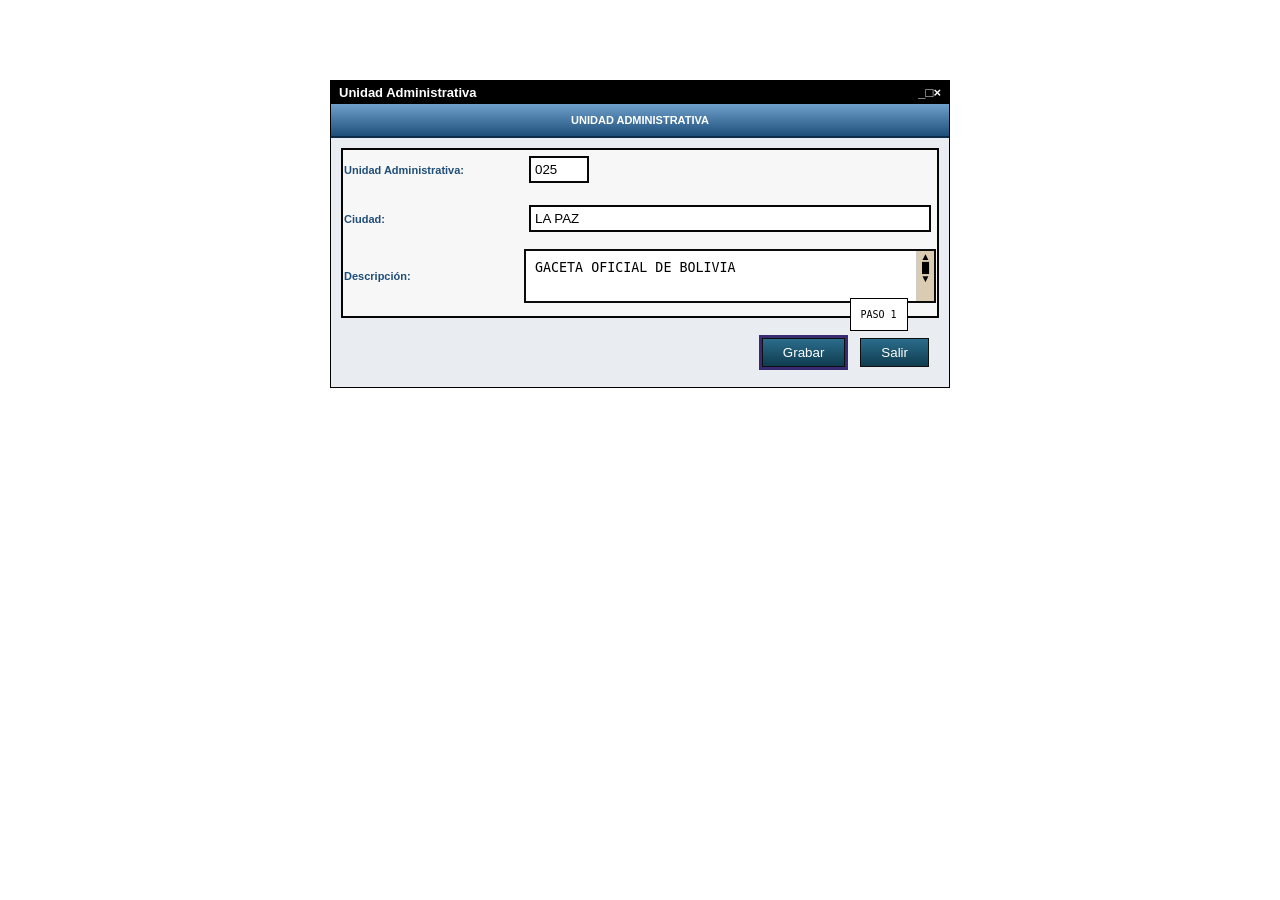
==== pages/administrativa.html @ 5ca024c5 "subiendo administrativa primero" ====
<!DOCTYPE html>
<html lang="es">
<head>
    <meta charset="UTF-8">
    <title>SIAF - Unidad Administrativa</title>
    <link rel="stylesheet" href="../assets/css/style.css">
</head>
<body id="">

<div class="window main-window">
    <div class="title-bar">
        <span>Unidad Administrativa</span>
        <div class="title-buttons">
            <span>_</span><span>□</span><span>×</span>
        </div>
    </div>

    <div class="blue-banner">UNIDAD ADMINISTRATIVA</div>

    <div class="form-panel">

        <div class="field">
            <label>Unidad Administrativa:</label>
            <input type="text" value="025" class="input-small">
        </div>

        <div class="field">
            <label>Ciudad:</label>
            <input type="text" value="LA PAZ" class="input-full">
        </div>

        <div class="field">
            <label>Descripción:</label>

            <div class="textarea-wrapper">
                <textarea>GACETA OFICIAL DE BOLIVIA</textarea>
                <div class="scrollbar-v">▲<br>█<br>▼</div>
            </div>
        </div>

    </div>

    <div class="actions">
        <div class="btn-container">
            <div class="tooltipo"><pre>PASO 1</pre></div>
            <button class="win-btn highlight" onclick="abrirModal()">Grabar</button>
        </div>

        <button class="win-btn">Salir</button>
    </div>
</div>

<!-- MODAL -->
<div class="window modal-siaf" id="modal">
    <div class="title-bar black">
        <span>VSIAF</span>
        <span onclick="cerrarModal()" style="cursor:pointer;">×</span>
    </div>

    <div class="modal-body">
        <div class="icon-info">i</div>
        <div>Los datos fueron ingresados correctamente</div>
    </div>

    <div class="modal-footer">
        <div class="btn-container">
            <div class="tooltip"><pre>PASO 2</pre></div>
            <button class="win-btn" onclick="cerrarModal()">Aceptar</button>
        </div>
    </div>
</div>

<script src="script.js"></script>
</body>
</html>
---- assets/css/style.css ----
.of-contenedor{
    width:900px;
    margin:30px auto;
    background:rgb(221, 224, 208);
    border:1px solid #ccc;
}
.of-titulo {
    background:#0f477e;
    color:rgb(231, 232, 195);
    padding:10px;
    text-align:center;
    font-weight:bold;
}
.of-formulario{
    padding:10px;
}
input, select{
    padding:5px;
    margin:5px;
}
textarea{
    width:95%;
    height:60px;
    margin:5px;
}
.botones-lado{
    position:absolute;
    right:20px;
    top:100px;
}
.botones-lado button{
    display:block;
    margin:5px;
    padding:6px 10px;
}
table{
    width:100%;
    border-collapse:collapse;
    margin-top:10px;
}
th, td{
    border:1px solid #999;
    padding:6px;
    text-align:left;
}
th{
    background:#2f5d8a;
    color:white;
}
.footer{
    padding:10px;
    text-align:center;
}
.footer button{
    padding:8px 12px;
    margin:5px;
}    

/* TRANSFERENCIA*/

* {
    margin: 0;
    padding: 0;
    box-sizing: border-box;
}

body {
    font-family: Tahoma, "MS Sans Serif", sans-serif;
    background: #ffffff;
    font-size: 11px;
    padding: 20px;
}

.ventana {
    width: 470px;
    background: #ffffff;
    border: 1px solid #000000;
    margin: 0 auto;
}

.titulo-bar {
    background: #000000;
    color: #ffffff;
    padding: 2px 4px;
    font-size: 11px;
    font-weight: bold;
}

.titulo-form {
    background: linear-gradient(to bottom, #245EDC 0%, #1941A5 50%, #0A246A 100%);
    color: #ffffff;
    text-align: center;
    padding: 5px;
    font-weight: bold;
    font-size: 12px;
    border: 1px solid #003C74;
}
.formulario {
    background: #ffffff;
    border: 1px solid #808080;
    border-top: 1px solid #ffffff;
    padding: 4px 6px 6px 6px;
}

.fila {
    display: flex;
    align-items: center;
    height: 24px;
    border-bottom: 1px solid #aca899;
}

.fila:last-of-type {
    border-bottom: none;
}

.fila label {
    width: 140px;
    color: #0A246A;
    font-weight: bold;
    font-size: 11px;
    padding-left: 2px;
}

.fila input,.fila select {
    flex: 1;
    height: 20px;
    border: 1px solid #000000;
    font-size: 11px;
    font-family: Tahoma, sans-serif;
    padding: 1px 3px;
    background: #ffffff;
    color:#000000;
}

.fila input[readonly] {
    background: #ffffff;
}

.select-azul {
    background: #316AC5 !important;
    color: #ffffff;
    border: 1px solid #000000;
}

.botones {
    text-align: right;
    padding-top: 6px;
    height: 30px;
}
.btn-windows {
    width: 75px;
    height: 23px;
    margin-left: 6px;
    font-size: 11px;
    font-family: Tahoma, sans-serif;
    background: linear-gradient(to bottom, #1941A5 0%, #0A246A 50%, #000080 100%);
    border: 1px solid #000033;
    color: #ffffff;
    cursor: pointer;
}

.btn-windows:hover {
    background: linear-gradient(to bottom, #0A246A 0%, #000080 50%, #000033 100%);
}

.btn-windows:active {
    background: linear-gradient(to bottom, #000080 0%, #0A246A 50%, #1941A5 100%);
}
* {
    margin: 0px ;
    padding: 0px;
}

/* este es el inicio de unidad*/
#unidad1 .un-principal {
    margin: 10px;
    font-family: Arial, Helvetica, sans-serif;
    
}
#unidad1 .un-principal div:nth-child(1){
    background-color: #2C2C2C;
    padding:3px;
    h4 {
        color: white;
    }
}
#unidad1 .un-principal div:nth-child(2){
    border-top: 6px solid white;
    background-color: black;
    padding: 10px;
    h5{
        color:white;

    }
}
#unidad1 .un-principal div:nth-child(3){
    background-color: #244E72;
    padding: 15px;
    h1{
        color: white;
        text-align: center;
    }
}
/*mi tabla*/
#unidad1 .un-tabla{
    padding:20px;
    display: flex;
    justify-content: center;
    width: 100%;
    display: grid;
    grid-template-rows: center;


}
#unidad1 tr {
    background-color: #bfd9fa;
    color:rgb(16, 15, 15);
    border: 1px solid black;
    padding: 0px;
    text-align: center;
    width: 100%;

}
#unidad1 th:nth-child(3){
    width:42%;
}

#unidad1 input {
    background-color:white;
    border: 1px solid black;
    padding: 10px;
    width: 100%;
    font-size: 1rem;

}
#unidad1 input:focus{
    background-color: #127EB2;
    color: rgb(242, 229, 229);

}
#unidad1 input:not(:placeholder-shown){
    background-color: #B7BDFF;
    color: white;
}
#unidad1 .un-boton{
    color: white;
    padding: 9px 17px;
    gap: 8px;
    text-align: center;
    display: flex;
    justify-content: center;
    border-radius: 6px;
    border:3px solid#033E80; 

}
#unidad1 button{
    display: flex;
    justify-content: center;
    background-color: #003043;
    border: 3px solid rgb(248, 245, 245);
    border: 3px solid rgb(198, 211, 240);
    padding-bottom: 12px 15 px;
}
/*unidad administrativo*/
body {

    font-family: Tahoma, Arial, sans-serif;
    padding: 80px;
    display: flex;
    justify-content: center;
}

.window {
    background: #e9edf2;
    border: 1px solid #000;
    box-shadow: 0px 0px 0px #070707;
}

.main-window {
    width: 620px;
}

.title-bar {
    background: #000;
    color: white;
    padding: 4px 8px;
    display: flex;
    justify-content: space-between;
    font-size: 13px;
    font-weight: bold;
}

.blue-banner {
    background: linear-gradient(to bottom, #6fa1cc, #1d4f7a);
    color: white;
    text-align: center;
    padding: 10px;
    font-weight: bold;
    border-bottom: 2px solid #0b2c4d;
}

.form-panel {
    border: 2px solid #050505;
    margin: 10px;
    padding: 1px;
    background: #f7f7f7;
}

.field {
    display: flex;
    margin-bottom: 12px;
    align-items: center;
}

label {
    width: 180px;
    color: #1f4e79;
    font-weight: bold;
}

input, textarea {
    border: 2px solid #070707;
    padding: 4px;
    text-transform: uppercase;
}

.input-small {
    width: 60px;
}

.input-full {
    flex: 1;
}

.textarea-wrapper {
    display: flex;
    flex: 1;
    border: 2px solid #0c0c0c;
    background: white;
}

textarea {
    flex: 1;
    height: 40px;
    border: none;
    resize: none;
}

.scrollbar-v {
    width: 18px;
    background: #daccb2;
    text-align: center;
    font-size: 10px;
    border-left: 1px solid #cfcbcb;
}

.actions {
    display: flex;
    justify-content: flex-end;
    gap: 15px;
    margin: 20px;
}

.win-btn {
    background: linear-gradient(to bottom, #2b6d8c, #0f3c4f);
    color: white;
    border: 1px solid #0f0f0f;
    padding: 6px 20px;
    cursor: pointer;
}

.win-btn.highlight {
    outline: 3px solid #382b74;
}

.btn-container {
    position: relative;
    border-radius: 10px;
}

.tooltip {
    position: absolute;
    top: -10px;
    right: -7;
    background: white;
    border: 1px solid black;
    padding: 8px;
    font-size: 10px;
    margin-left: 125%;
}
.tooltipo {
    position: absolute;
    top: -40px;
    right: -7;
    background: white;
    border: 1px solid black;
    padding: 10px;
    font-size: 10px;
    margin-left: 105%;
}
.modal-siaf {
    position: fixed;
    bottom: 200px;
    left: 60%;
    transform: translateX(-144%);
    width: 300px;
    display: none;
}

.title-bar.black {
    background: black;
}

.modal-body {
    display: flex;
    align-items: center;
    padding: 1;
    background: #ececec;
}

.icon-info {
    width: 35px;
    height: 35px;
    border-radius: 50%;
    border: 1px solid #2c5aa0;
    color: #2c5aa0;
    font-size: 22px;
    font-weight: bold;
    text-align: center;
    line-height: 32px;
    margin-right: 2px;
}

.modal-footer {
    display: flex;
    justify-content: center;
    padding: 4px;
}
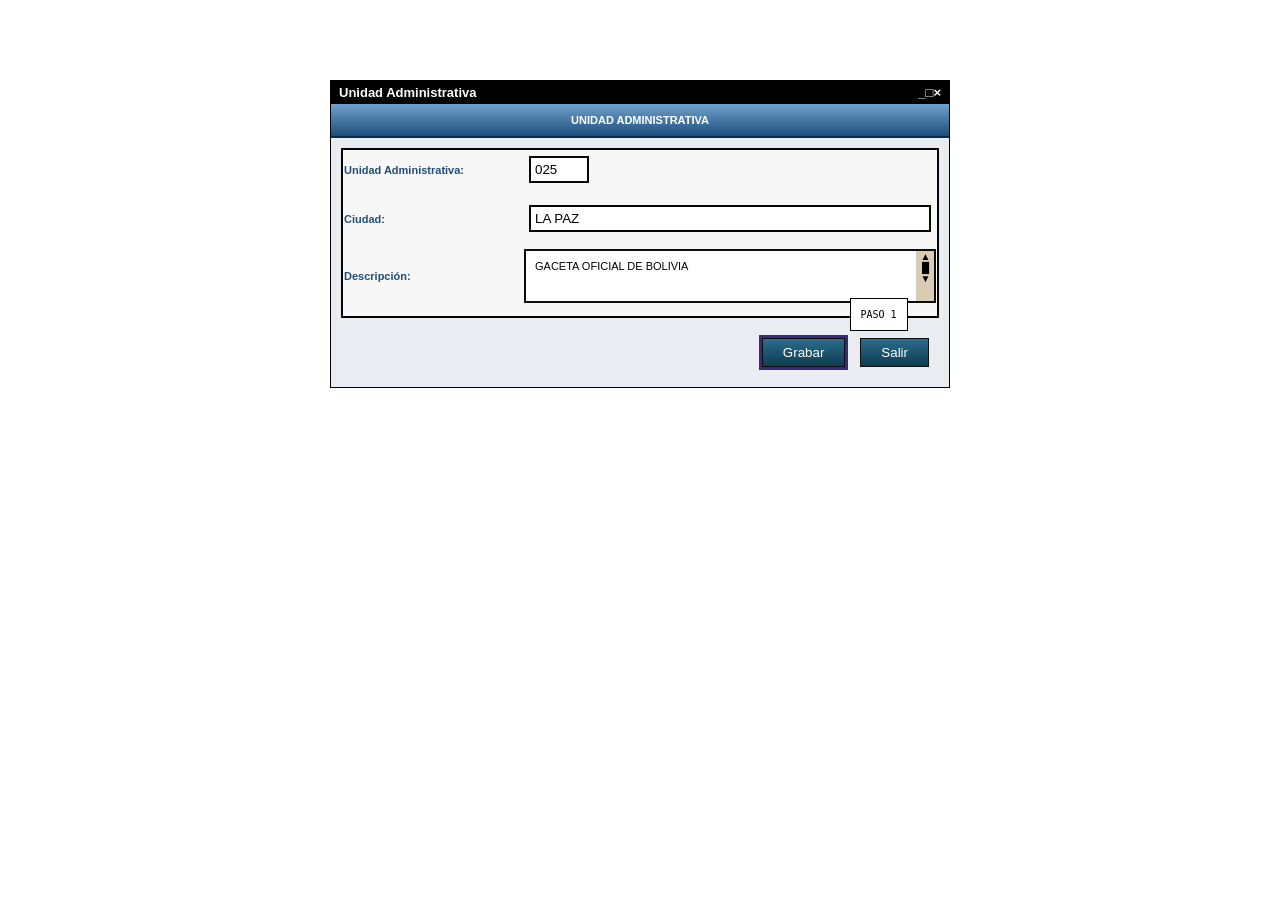
==== commit 9bf173bd: "blindaje final de estilos" ====
--- a/pages/administrativa.html
+++ b/pages/administrativa.html
@@ -5,7 +5,7 @@
     <title>SIAF - Unidad Administrativa</title>
     <link rel="stylesheet" href="../assets/css/style.css">
 </head>
-<body id="">
+<body id="admi1">
 
 <div class="window main-window">
     <div class="title-bar">
--- a/assets/css/style.css
+++ b/assets/css/style.css
@@ -1,3 +1,4 @@
+/*oficina*/
 .of-contenedor{
     width:900px;
     margin:30px auto;
@@ -5,7 +6,7 @@
     border:1px solid #ccc;
 }
 .of-titulo {
-    background:#0f477e;
+    background: linear-gradient(to bottom, #245EDC 0%, #1941A5 50%, #0A246A 100%);
     color:rgb(231, 232, 195);
     padding:10px;
     text-align:center;
@@ -27,11 +28,14 @@
     position:absolute;
     right:20px;
     top:100px;
+    background-color: #fdfdd2;
 }
 .botones-lado button{
     display:block;
     margin:5px;
     padding:6px 10px;
+    background-color: #b5ccf5;
+    border-bottom-right-radius: 2px solid black ;
 }
 table{
     width:100%;
@@ -44,9 +48,10 @@
     text-align:left;
 }
 th{
-    background:#2f5d8a;
-    color:white;
-}
+    background: linear-gradient(to bottom, #245EDC 0%, #1941A5 50%, #0A246A 100%);
+    color: white;
+}
+
 .footer{
     padding:10px;
     text-align:center;
@@ -54,6 +59,8 @@
 .footer button{
     padding:8px 12px;
     margin:5px;
+    background: linear-gradient(to bottom, #245EDC 0%, #1941A5 50%, #0A246A 100%);
+    color: white;
 }    
 
 /* TRANSFERENCIA*/
@@ -175,112 +182,382 @@
 #unidad1 .un-principal {
     margin: 10px;
     font-family: Arial, Helvetica, sans-serif;
+    background-color:#dddbdb;
     
 }
 #unidad1 .un-principal div:nth-child(1){
     background-color: #2C2C2C;
-    padding:3px;
+    padding:8px 15px;
     h4 {
         color: white;
+        font-size: 14px;
     }
 }
 #unidad1 .un-principal div:nth-child(2){
     border-top: 6px solid white;
     background-color: black;
-    padding: 10px;
+    padding: 5px 15px;
     h5{
         color:white;
+        font-size: 12px;
 
     }
 }
 #unidad1 .un-principal div:nth-child(3){
-    background-color: #244E72;
-    padding: 15px;
+    background: linear-gradient(to bottom, #245EDC 0%, #1941A5 50%, #0A246A 100%);
+    padding: 12px;
     h1{
         color: white;
         text-align: center;
+        font-size: 18px;
     }
 }
 /*mi tabla*/
 #unidad1 .un-tabla{
-    padding:20px;
+    padding:14px;
     display: flex;
     justify-content: center;
+    background-color: #e8e8e8;
+    margin: 20px;
+
+
+
+}
+#unidad1 thead tr {
+    background-color: #c3d0e1;
+    color:white;
+    border: 2px solid black;
+    padding: 10px;
+    text-align: center;
+
+}
+#unidad1 th {
+    color:white;
+    border:2px solid #0b0b0b ;
+    padding: 8px 15px;
+    text-align: center;
+    font-size: 13px;
+}
+#unidad1 th:nth-child(3){
+    width:52%;
+}
+#unidad1 td{
+    background-color: rgb(246, 242, 242);
+    border:2px solid black;
+    padding: 3px 3px;
+    text-align: center;
+    color: #000;
+
+}
+#unidad1 td input {
+    background-color:transparent;
+    text-align: center;
+    border:none;
+    padding: 9px;
+    width: 99%;
+
+}
+#unidad1 td input:focus{
+    background-color: #eaa8f0;
+    color:black;
+
+}
+#unidad1 td input:not(:placeholder-shown){
+    background-color: #9bbaee;
+    color: white;
+}
+#unidad1 .un-boton{ 
+    color: white;
+    padding: 9px 15px;
+    border: 1.5px solid blue;
+    border-radius: 6px;
+    text-align: center;
+    width: fit-content;
+    margin: 15px auto;
+    display: flex;
+    justify-content: center;
+    gap: 10px;
+    padding: 10px;
+}
+#unidad1 .un-boton button,
+#unidad1 button{
+
+    background: linear-gradient(to bottom, #245EDC 0%, #1941A5 50%, #0A246A 100%);
+    color: white;
+    border: 2px solid #001a24;
+    border-radius: 5px;
+    font-size: 11px;
+    padding: 12px 40px;
+    width:auto ;
+    
+    
+}
+/**inicio de grupo contable*/
+#grupo {
+        margin: 0;
+        padding: 10;
+        box-sizing: border-box;
+    }
+    #grupo body {
+        font-family: Tahoma, Arial, sans-serif;
+        font-size: 11px;
+        background-color: #d4d0c8;
+        padding: 10px;
+    }
+    #grupo .window {
+        width: 800px;
+        background-color: #ece9d8;
+        border: 2px solid #0054e3;
+        box-shadow: 2px 2px 5px rgba(0,0,0,0.3);
+    }
+    #grupo .title-bar {
+        background-color: #000000;
+        color: white;
+        padding: 3px 8px;
+        font-weight: bold;
+        font-size: 11px;
+    }
+    #grupo .header {
+        background: linear-gradient(to bottom, #3b6ea5, #2b4f7c);
+        color: white;
+        padding: 4px 10px;
+        font-size: 11px;
+        display: flex;
+        justify-content: space-between;
+    }
+    #grupo .header-title {
+        background: linear-gradient(to bottom, #3b6ea5, #2b4f7c);
+        color: white;
+        text-align: center;
+        padding: 8px;
+        font-size: 14px;
+        font-weight: bold;
+        border-top: 1px solid #6d8eb3;
+        border-bottom: 1px solid #1a3651;
+    }
+    #grupo .content {
+        padding: 15px;
+        background-color: #ece9d8;
+    }
+    #grupo .form-section {
+        margin-bottom: 10px;
+    }
+    #grupo .form-row {
+        display: flex;
+        margin-bottom: 6px;
+        align-items: center;
+    }
+    #grupo .form-col {
+        display: flex;
+        align-items: center;
+        margin-right: 30px;
+    }
+    #grupo label {
+        color: navy;
+        width: 90px;
+        font-size: 11px;
+    }
+    #grupo input[type="text"], select, textarea {
+        border: 1px solid #7f9db9;
+        padding: 1px 3px;
+        font-size: 11px;
+        font-family: Tahoma, Arial, sans-serif;
+        background-color: white;
+    }
+    #grupo .input-xs {
+        width: 35px;
+    }
+    #grupo .input-xl {
+        width: 350px;
+        background-color: #ffffe1;
+    }
+    #grupo textarea.input-xl {
+        height: 45px;
+        resize: none;
+        background-color: #ffffe1;
+    }
+    #grupo .checkbox-row {
+        margin-left: 120px;
+        margin-top: -2px;
+        margin-bottom: 8px;
+    }
+    #grupo .checkbox-row label {
+        color: #000080;
+        width: auto;
+        margin-right: 5px;
+    }
+    #grupo table {
+        width: 100%;
+        border-collapse: collapse;
+        background-color: white;
+        border: 1px solid #aca899;
+        margin-top: 5px;
+    }
+    #grupo thead {
+        background: linear-gradient(to bottom, #f3f3f3, #e3e3e3);
+    }
+    
+    #grupo th {
+        border: 1px solid #aca899;
+        padding: 3px 5px;
+        text-align: center;
+        font-weight: bold;
+        color: #000080;
+        font-size: 11px;
+    }
+    #grupo td {
+        border: 1px solid #d4d0c8;
+        padding: 2px 5px;
+        font-size: 11px;
+    }
+    #grupo tr:nth-child(even) {
+        background-color: #f7f7f7;
+    }
+    #grupo .col-codigo {
+        width: 60px;
+        text-align: center;
+    }
+    #grupo .button-bar {
+        padding: 10px 15px;
+        background-color: #ece9d8;
+        display: flex;
+        gap: 5px;
+        border-top: 1px solid #aca899;
+    }
+    #grupo button {
+        padding: 4px 20px;
+        font-size: 11px;
+        font-family: Tahoma, Arial, sans-serif;
+        background: linear-gradient(to bottom, #f0f0f0, #d4d0c8);
+        border: 1px solid #003c74;
+        cursor: pointer;
+    }
+    #grupo button:hover {
+        background: linear-gradient(to bottom, #e3f2ff, #b3d9ff);
+    }
+    #grupo button:disabled {
+        color: #aca899;
+        background: #ece9d8;
+        cursor: not-allowed;
+    }
+/*fin de grupo-contable*/
+
+/* RECURSOS */
+
+/* Reset y Base */
+* { margin: 0; padding: 10; box-sizing: border-box; }
+
+.re-principal {
+    background-color: #F0F0F0;
+    min-height: 100vh;
+    font-family: 'Segoe UI', Tahoma, sans-serif;
+    
+}
+
+/* Colores de Cabecera (Ajustados a tu estilo previo pero más limpios) */
+.re-header1 { background-color: #2C2C2C; padding: 5px 15px; color: white; }
+.re-header2 { background-color: #000; padding: 8px 15px; border-top: 4px solid #FFF; color: white; }
+.re-header3 { background-color: #244E72; padding: 10px; text-align: center; color: white; }
+
+/* Distribución Principal */
+.re-contenido {
+    display: flex;
+    padding: 20px;
+    gap:  50px; /* Separación entre columnas */
+}
+
+/* Menú Lateral */
+.re-menu {
+    display: flex;
+    flex-direction: column;
+    gap: 30px; /* Separación entre bloques de botones */
+}
+
+.re-grupo-gestion, .re-grupo-herramientas {
+    display: flex;
+    flex-direction: column;
+    gap: 4px; /* Botones casi pegados como en la imagen */
+}
+
+/* Estilo de Botón VFP (Plateado Azulado) */
+.vfp-button {
+    background: linear-gradient(to bottom, #e1e9f5 0%, #bdcce3 100%);
+    border: 1px solid #7a8a99;
+    color: #000;
+    padding: 6px 20px;
+    font-size: 14px;
+    text-align: left;
+    cursor: pointer;
+    box-shadow: inset 1px 1px 0px #fff;
+}
+
+.vfp-button:hover {
+    background: linear-gradient(to bottom, #d1dbe9 0%, #a8bad6 100%);
+}
+
+/* Panel Derecho */
+.re-panel {
+    flex-grow: 1;
+    display: flex;
+    flex-direction: column;
+    justify-content: space-between; /* Esto empuja el botón Salir abajo */
+}
+
+.re-input-gestion {
+    text-align: right;
+    margin-bottom: 10px;
+}
+
+.vfp-input-small {
+    width: 150px;
+    text-align: center;
+    border: 1px solid #7a8a99;
+    padding: 3px;
+    background-color: #f7faff;
+}
+
+.vfp-textarea {
     width: 100%;
-    display: grid;
-    grid-template-rows: center;
-
-
-}
-#unidad1 tr {
-    background-color: #bfd9fa;
-    color:rgb(16, 15, 15);
-    border: 1px solid black;
-    padding: 0px;
-    text-align: center;
-    width: 100%;
-
-}
-#unidad1 th:nth-child(3){
-    width:42%;
-}
-
-#unidad1 input {
-    background-color:white;
-    border: 1px solid black;
-    padding: 10px;
-    width: 100%;
-    font-size: 1rem;
-
-}
-#unidad1 input:focus{
-    background-color: #127EB2;
-    color: rgb(242, 229, 229);
-
-}
-#unidad1 input:not(:placeholder-shown){
-    background-color: #B7BDFF;
-    color: white;
-}
-#unidad1 .un-boton{
-    color: white;
-    padding: 9px 17px;
-    gap: 8px;
-    text-align: center;
+    border: 1px solid #7a8a99;
+    background-color: #f7faff;
+    margin-bottom: 10px;
+}
+
+/* Botón Salir en la esquina */
+.re-footer {
+    display: flex;
+    justify-content: flex-end;
+}
+
+.vfp-button-exit {
+    background: linear-gradient(to bottom, #e1e9f5 0%, #bdcce3 100%);
+    border: 1px solid #7a8a99;
+    padding: 5px 25px;
+    box-shadow: inset 1px 1px 0px #fff;
+}
+/*hasta aqui la rama de recursos*/
+/*unidad administrativo*/
+
+
+body#admi1 {
+ font-family: Tahoma, Arial, sans-serif;
+    padding: 80px;
     display: flex;
     justify-content: center;
-    border-radius: 6px;
-    border:3px solid#033E80; 
-
-}
-#unidad1 button{
-    display: flex;
-    justify-content: center;
-    background-color: #003043;
-    border: 3px solid rgb(248, 245, 245);
-    border: 3px solid rgb(198, 211, 240);
-    padding-bottom: 12px 15 px;
-}
-/*unidad administrativo*/
-body {
-
-    font-family: Tahoma, Arial, sans-serif;
-    padding: 80px;
-    display: flex;
-    justify-content: center;
-}
-
-.window {
+     
+}
+
+#admi1 .window {
     background: #e9edf2;
     border: 1px solid #000;
     box-shadow: 0px 0px 0px #070707;
 }
 
-.main-window {
+#admi1 .main-window {
     width: 620px;
 }
 
-.title-bar {
+#admi1 .title-bar {
     background: #000;
     color: white;
     padding: 4px 8px;
@@ -290,7 +567,8 @@
     font-weight: bold;
 }
 
-.blue-banner {
+
+#admi1 .blue-banner {
     background: linear-gradient(to bottom, #6fa1cc, #1d4f7a);
     color: white;
     text-align: center;
@@ -299,54 +577,54 @@
     border-bottom: 2px solid #0b2c4d;
 }
 
-.form-panel {
+#admi1 .form-panel {
     border: 2px solid #050505;
     margin: 10px;
     padding: 1px;
     background: #f7f7f7;
 }
 
-.field {
+#admi1 .field {
     display: flex;
     margin-bottom: 12px;
     align-items: center;
 }
 
-label {
+#admi1 label {
     width: 180px;
     color: #1f4e79;
     font-weight: bold;
 }
 
-input, textarea {
+#admi1 input, textarea {
     border: 2px solid #070707;
     padding: 4px;
     text-transform: uppercase;
 }
 
-.input-small {
+#admi1 .input-small {
     width: 60px;
 }
 
-.input-full {
+#admi1 .input-full {
     flex: 1;
 }
 
-.textarea-wrapper {
+#admi1 .textarea-wrapper {
     display: flex;
     flex: 1;
     border: 2px solid #0c0c0c;
     background: white;
 }
 
-textarea {
+#admi1 textarea {
     flex: 1;
     height: 40px;
     border: none;
     resize: none;
 }
 
-.scrollbar-v {
+#admi1 .scrollbar-v {
     width: 18px;
     background: #daccb2;
     text-align: center;
@@ -354,14 +632,14 @@
     border-left: 1px solid #cfcbcb;
 }
 
-.actions {
+#admi1 .actions {
     display: flex;
     justify-content: flex-end;
     gap: 15px;
     margin: 20px;
 }
 
-.win-btn {
+#admi1 .win-btn {
     background: linear-gradient(to bottom, #2b6d8c, #0f3c4f);
     color: white;
     border: 1px solid #0f0f0f;
@@ -369,16 +647,16 @@
     cursor: pointer;
 }
 
-.win-btn.highlight {
+#admi1 .win-btn.highlight {
     outline: 3px solid #382b74;
 }
 
-.btn-container {
+#admi1 .btn-container {
     position: relative;
     border-radius: 10px;
 }
 
-.tooltip {
+#admi1 .tooltip {
     position: absolute;
     top: -10px;
     right: -7;
@@ -388,7 +666,7 @@
     font-size: 10px;
     margin-left: 125%;
 }
-.tooltipo {
+#admi1 .tooltipo {
     position: absolute;
     top: -40px;
     right: -7;
@@ -398,27 +676,27 @@
     font-size: 10px;
     margin-left: 105%;
 }
-.modal-siaf {
+#admi1 .modal-siaf {
     position: fixed;
-    bottom: 200px;
+    bottom: 90px;
     left: 60%;
     transform: translateX(-144%);
     width: 300px;
     display: none;
 }
 
-.title-bar.black {
+#admi1 .title-bar.black {
     background: black;
 }
 
-.modal-body {
+#admi1 .modal-body {
     display: flex;
     align-items: center;
     padding: 1;
     background: #ececec;
 }
 
-.icon-info {
+#admi1 .icon-info {
     width: 35px;
     height: 35px;
     border-radius: 50%;
@@ -431,7 +709,7 @@
     margin-right: 2px;
 }
 
-.modal-footer {
+#admi1 .modal-footer {
     display: flex;
     justify-content: center;
     padding: 4px;
